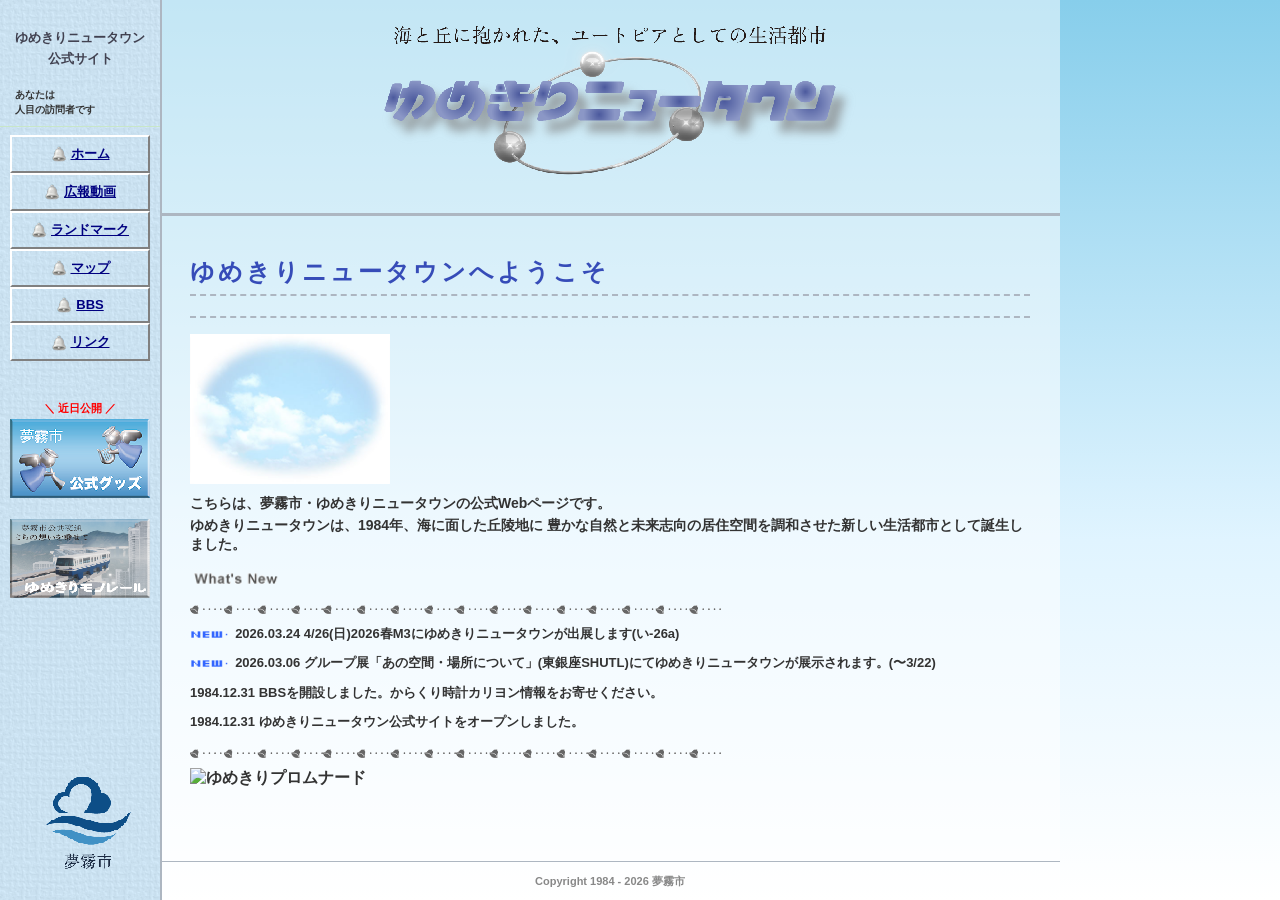
==== index.html @ 71b74335 "Update index.html" ====
<!DOCTYPE html>
<html lang="ja">
<head>
  <meta charset="UTF-8">
  <title>ゆめきりニュータウン公式サイト</title>
  <link rel="stylesheet" href="style.css">
</head>
<body>

<div id="wrapper">

  <div id="menu">
    <div id="menu-title">ゆめきりニュータウン<br>公式サイト</div>
    <div id="counter">
      <!-- FC2カウンター ここから -->
      <p>あなたは</p>
      <script language="javascript" type="text/javascript" src="//counter1.fc2.com/counter.php?id=40971110&main=1"></script><noscript><img src="//counter1.fc2.com/counter_img.php?id=40971110&main=1" /></noscript>
       <p>人目の訪問者です</p>
      <!-- FC2カウンター ここまで -->
    </div>

    <ul>
      <li><a href="index.html"><img src="images/icon-bell.gif" class="menu-icon">ホーム</a></li>
      <li><a href="video.html"><img src="images/icon-bell.gif" class="menu-icon">広報動画</a></li>
      <li><a href="landmark.html"><img src="images/icon-bell.gif" class="menu-icon">ランドマーク</a></li>
      <li><a href="map.html"><img src="images/icon-bell.gif" class="menu-icon">マップ</a></li>
      <li><a href="bbs.html"><img src="images/icon-bell.gif" class="menu-icon">BBS</a></li>
      <li><a href="link.html"><img src="images/icon-bell.gif" class="menu-icon">リンク</a></li>
    </ul>

    <p class="menu-label">＼ 近日公開 ／</p>
    <div id="menu-banner2">
    
        <img src="images/banner-officialgoods.png" alt="official merch">
      
    </div>

    <div id="menu-banner">
      <img src="images/banner-monorail.png" alt="ゆめきりモノレール">
    </div>

    <div id="menu-emblem">
      <img src="images/logo-yumekiricity.png" alt="夢霧市市章">
    </div>

  </div>

  <div id="right">

    <div id="header">
      <img src="images/logo-yumekirinewtown.png" alt="ゆめきりニュータウン" id="logo">
    </div>

    <div id="content">
      <h2>ゆめきりニュータウンへようこそ</h2>
      <hr>
      <img src="images/image-sky.jpg" alt="sky" id="image-sky">
      <p>こちらは、夢霧市・ゆめきりニュータウンの公式Webページです。</p>
      <p>ゆめきりニュータウンは、1984年、海に面した丘陵地に
        豊かな自然と未来志向の居住空間を調和させた新しい生活都市として誕生しました。</p>
    
        
    
      <img src="images/icon-whatsnew.gif" alt="What's New" id="whatsnew">
    
      <div class="line-wrap">
        <img src="images/line-bell.gif" alt="" class="line-bell">
        <img src="images/line-bell.gif" alt="" class="line-bell">
        <img src="images/line-bell.gif" alt="" class="line-bell">
        <img src="images/line-bell.gif" alt="" class="line-bell">
      </div>
    
      <ul id="news">
        <li><img src="images/icon-new.gif" alt="NEW" class="icon-new">2026.03.24 4/26(日)2026春M3にゆめきりニュータウンが出展します(い-26a)</li>
<li><img src="images/icon-new.gif" alt="NEW" class="icon-new">2026.03.06 グループ展「あの空間・場所について」(東銀座SHUTL)にてゆめきりニュータウンが展示されます。(〜3/22)</li>
        <li class="no-new">1984.12.31 BBSを開設しました。からくり時計カリヨン情報をお寄せください。</li>
        <li class="no-new">1984.12.31 ゆめきりニュータウン公式サイトをオープンしました。</li>
       
      </ul>

      <div class="line-wrap">
        <img src="images/line-bell.gif" alt="" class="line-bell">
        <img src="images/line-bell.gif" alt="" class="line-bell">
        <img src="images/line-bell.gif" alt="" class="line-bell">
        <img src="images/line-bell.gif" alt="" class="line-bell">
      </div>

      <img src="images/image-promenade.png" alt="ゆめきりプロムナード" id="promenade">
    
    </div>

    <div id="footer">
      <p>Copyright 1984 - <a href="secret.html" id="secret-link">2026</a> 夢霧市</p>
    </div>
  </div>

</div>

</body>
</html>
---- style.css ----
/* 全体 */
body {
  margin: 0;
  padding: 0;
  background: linear-gradient(180deg, #87CEEB 0%, #e0f4ff 60%, #ffffff 100%);
  background-attachment: fixed;
  font-family:  "MS PGothic", "ヒラギノ角ゴ Pro", sans-serif;
  -webkit-font-smoothing: none;
  font-smooth: never;
  font-weight: bold;
  color: #333;
  min-height: 100vh;
}

/* レイアウト全体 */


#wrapper {
  display: flex;
  margin: 0;
  gap: 0;
  min-height: 100vh;
  padding-left: 160px;
}



/* フッター */

#footer {
  text-align: center;
  font-size: 11px;
  color: #888;
  padding: 8px;
  border-top: 1px solid #adb6c1;
  background-color: rgba(255,255,255,0.5);
}

#footer p {
  font-size: 11px !important;
}

#secret-link {
  color: #888;
  text-decoration: none;
}

#secret-link:hover {
  color: #888;
  text-decoration: none;
}

/* 左メニュー */



#menu {
  width: 160px;
  min-width: 160px;
  background-color: transparent;
  background-image: url('images/bg-blue.png');
  background-repeat: repeat;
  border-right: 2px solid #adb6c1;
  padding: 20px 0;
  overflow-y: auto;
  position: fixed;
  top: 0;
  left: 0;
  height: 100vh;
}

#menu-title {
  text-align: center;
  font-size: 13px;
  color: #414150;
  font-weight: bold;
  padding: 8px 6px;
  line-height: 1.6;
}

#menu-banner2 {
  text-align: center;
  padding: 2px 10px 4px 10px;
  margin-top: 2px;
}

#menu-banner2 img {
  width: 100%;
  height: auto;
  image-rendering: pixelated;
  display: block;
}

#menu-banner {
  text-align: center;
  padding: 5px 10px 4px 10px;
  margin-top: 12px;
}

#menu-banner img {
  width: 100%;
  height: auto;
  image-rendering: pixelated;
  display: block;
}

#menu-emblem {
  text-align: center;
  padding: 9px 8px 10px 8px;
  position: fixed;
  bottom: 20px;
  left: 0;
  width: 160px;
}

#menu-emblem img {
  width: 60%;
  height: auto;
  image-rendering: pixelated;
  display: block;
  margin: 0 auto;
}

#menu ul {
  list-style: none;
  margin: 0;
  padding: 0;
}

#menu ul li {
  margin: 0 10px;
}

#menu ul li a {
  display: block;
  color: #000080;
  text-decoration: underline;
  text-align: center;
  padding: 8px 6px;
  font-size: 13px;
  background: transparent;
  border-top: 2px solid #ffffff;
  border-left: 2px solid #ffffff;
  border-right: 2px solid #808080;
  border-bottom: 2px solid #808080;
  border-radius: 0;
  box-shadow: none;
}

#menu ul li a:hover {
  color: #ff0000;
  border-top: 2px solid #808080;
  border-left: 2px solid #808080;
  border-right: 2px solid #ffffff;
  border-bottom: 2px solid #ffffff;
}

.menu-icon {
  width: 16px;
  height: 16px;
  vertical-align: middle;
  margin-right: 4px;
}

.menu-label {
  text-align: center;
  font-size: 11px;
  color: #ff0000;
  margin: 40px 0 2px 0;
  padding: 0;
}

#counter {
  text-align: left;
  padding: 8px 10px;
  border-bottom: 1px solid #c8e6c8;
  margin-bottom: 8px;
}

#counter p {
  margin: 2px 5px;
  font-size: 10px !important;
}

/* 右ブロック */
#right {
  flex: 1;
  display: flex;
  flex-direction: column;
  max-width: 900px;
}

/* ヘッダー */
#header {
  background-color: rgba(255,255,255,0.5);
  border-bottom: 3px solid #adb6c1;
  padding: 12px 20px;
  text-align: center;
}


#logo {
  width: 500px;
  height: auto;
  image-rendering: pixelated;
}

/* メインコンテンツ */


#content {
  flex: 1;
  padding: 20px 30px;
  background-color: rgba(255,255,255,0.5);
}

#content img {
  width: 100%;
  height: auto;
}

#content h2 {
  color: #364cb8;
  border-bottom: 2px dashed #adb6c1;
  padding-bottom: 6px;
  letter-spacing: 3px;
}

hr {
  border: none;
  border-top: 2px dashed #adb6c1;
  margin: 16px 0;
}

p {
  font-size: 14px;
  line-height: 1.3;
  margin: 4px 0;
}

#promenade {
  width: 100%;
  height: auto;
  display: block;
  margin: 10px 0;
}

#whatsnew {
  display: block;
  height: 20px !important;
  width: auto !important;
  margin: 16px 0 8px 0;
}

.icon-new {
  width: auto !important;
  height: 9px !important;
  vertical-align: middle;
  margin-right: 4px;
}


.line-wrap {
  display: flex;
  width: 100%;
  overflow: hidden;
  margin: 8px 0;
  margin-top: 16px;
}



.line-bell {
  height: 9px !important;
  width: auto !important;
}

#news {
  list-style: none;
  padding: 0;
  margin: 8px 0;
}

#news li {
  margin: 6px 0;
  font-size: 13px;
  line-height: 1.8;
}

#map-credit {
  text-align: right;
  font-size: 11px;
  color: #888;
  margin: 4px 0 0 0;
}

#home-btn {
  text-align: center;
  margin: 20px 0 10px 0;
}

#home-btn img {
  width: 180px !important;
  height: auto !important;
}

#image-sky {
  width: 200px !important;
  height: auto !important;
  display: block;
  margin: 0 0 10px 0;
}

.h2-inline {
  height: 30px !important;
  width: auto !important;
  vertical-align: middle;
  margin-left: 8px;
}

.uc-icon2 {
  display: block;
  width: auto !important;
  height: auto !important;
  margin: 8px 0;
}

.uc-icon3 {
  display: block;
  width: auto !important;
  height: 200px !important;
  margin: 6px 0;
}

.blue {
  color: #626262;
}

table img {
  width: 500px !important;
  height: auto !important;
  display: block;
  margin-bottom: 6px;
}


table td {
  padding: 4px 8px;
}

.secret-work {
  margin: 16px 0;
}

.secret-title {
  text-align: left;
  font-size: 15px;
  color: #333;
  margin: 4px 0 0 0;
}
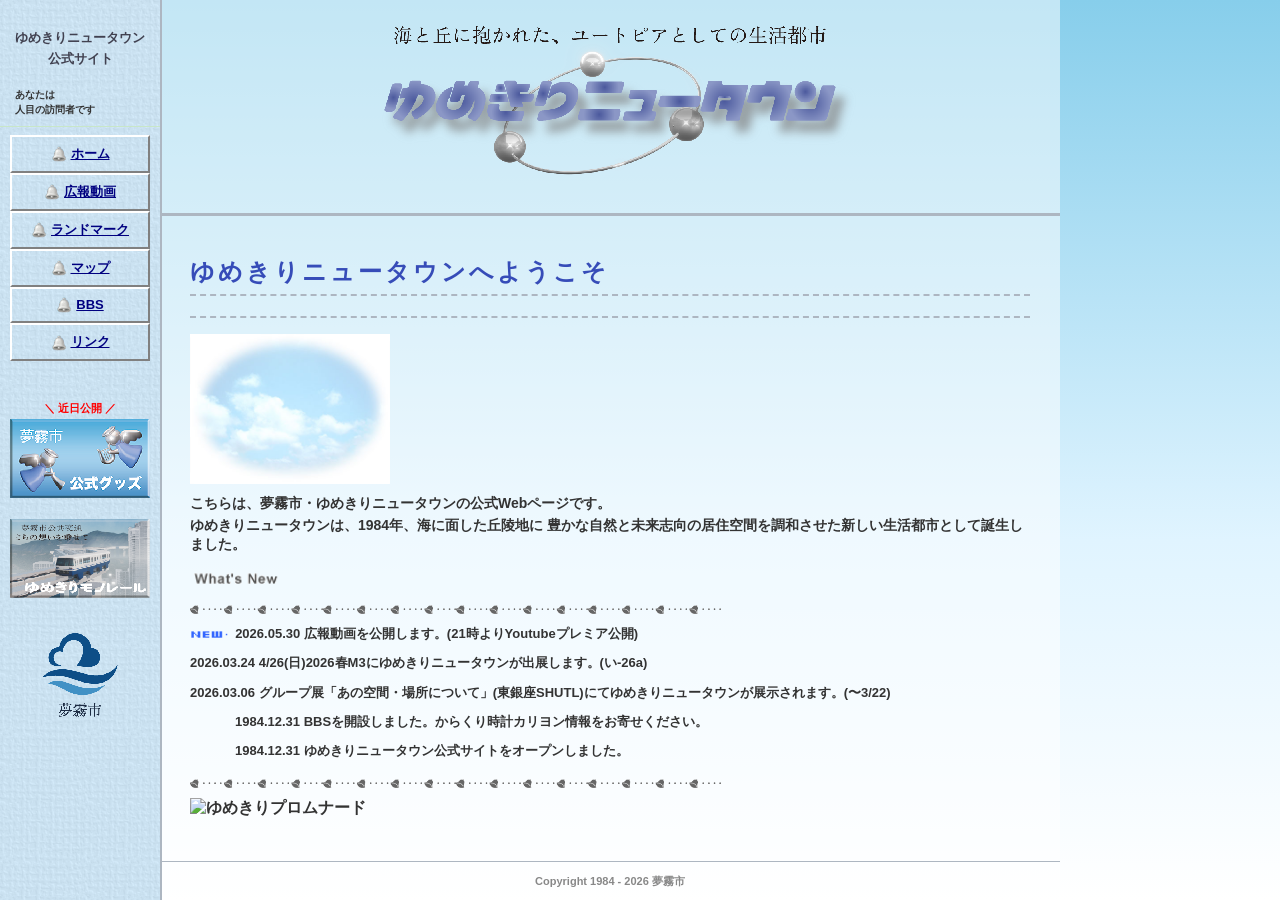
==== commit 3b9cd749: "Update index.html" ====
--- a/index.html
+++ b/index.html
@@ -71,8 +71,9 @@
       </div>
     
       <ul id="news">
-        <li><img src="images/icon-new.gif" alt="NEW" class="icon-new">2026.03.24 4/26(日)2026春M3にゆめきりニュータウンが出展します(い-26a)</li>
-<li><img src="images/icon-new.gif" alt="NEW" class="icon-new">2026.03.06 グループ展「あの空間・場所について」(東銀座SHUTL)にてゆめきりニュータウンが展示されます。(〜3/22)</li>
+        <li><img src="images/icon-new.gif" alt="NEW" class="icon-new">2026.05.30 広報動画を公開します。(21時よりYoutubeプレミア公開)</li>
+        <li>2026.03.24 4/26(日)2026春M3にゆめきりニュータウンが出展します。(い-26a)</li>
+        <li>2026.03.06 グループ展「あの空間・場所について」(東銀座SHUTL)にてゆめきりニュータウンが展示されます。(〜3/22)</li>
         <li class="no-new">1984.12.31 BBSを開設しました。からくり時計カリヨン情報をお寄せください。</li>
         <li class="no-new">1984.12.31 ゆめきりニュータウン公式サイトをオープンしました。</li>
        
--- a/style.css
+++ b/style.css
@@ -107,10 +107,7 @@
 #menu-emblem {
   text-align: center;
   padding: 9px 8px 10px 8px;
-  position: fixed;
-  bottom: 20px;
-  left: 0;
-  width: 160px;
+  margin-top: 20px;
 }
 
 #menu-emblem img {
@@ -358,3 +355,7 @@
   color: #333;
   margin: 4px 0 0 0;
 }
+
+.no-new {
+  padding-left: 45px;
+}
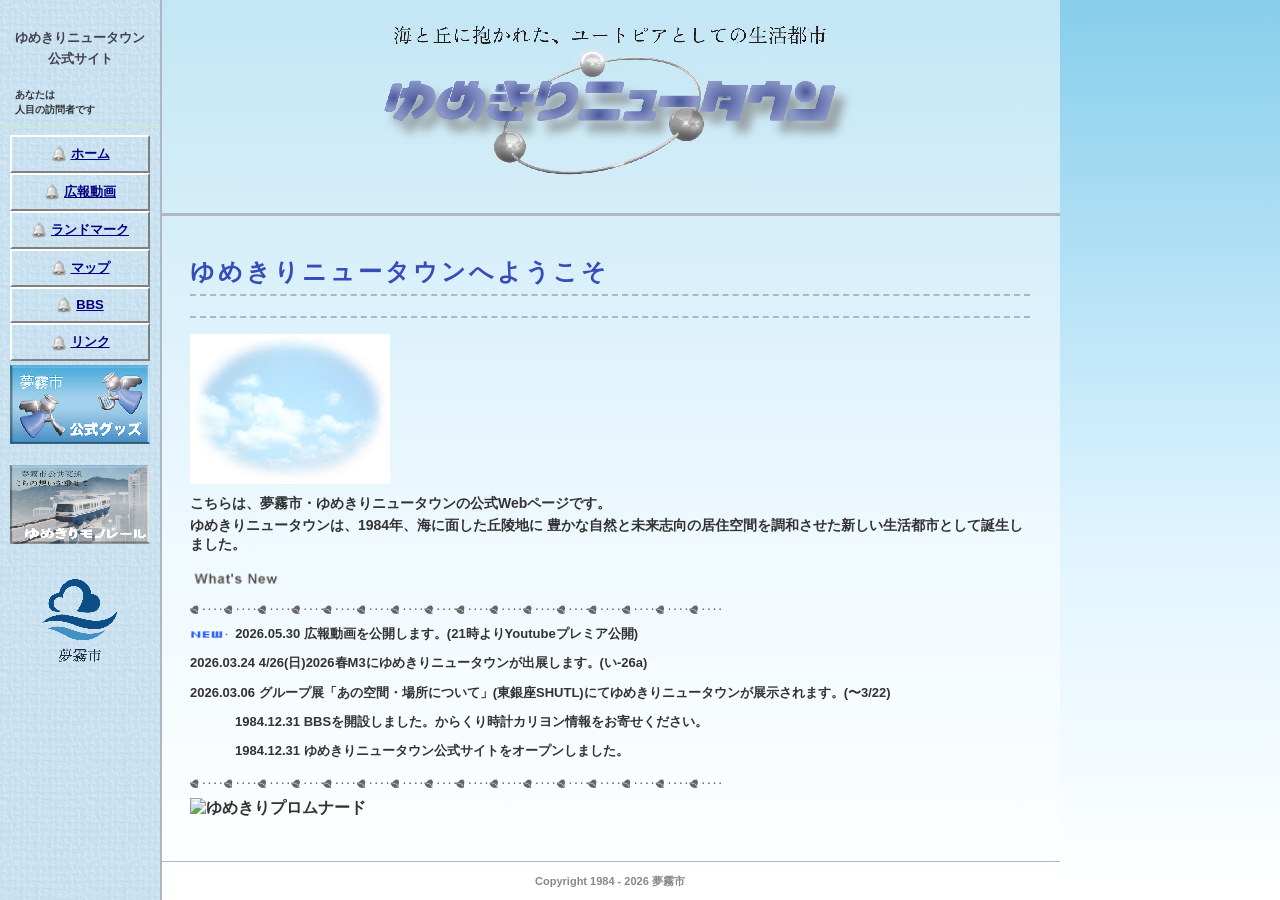
==== commit c0c839e1: "Update index.html" ====
--- a/index.html
+++ b/index.html
@@ -28,10 +28,10 @@
       <li><a href="link.html"><img src="images/icon-bell.gif" class="menu-icon">リンク</a></li>
     </ul>
 
-    <p class="menu-label">＼ 近日公開 ／</p>
+  
     <div id="menu-banner2">
     
-        <img src="images/banner-officialgoods.png" alt="official merch">
+        <a href="https://linktr.ee/yumekiricity_yumekirinewtown"><img src="images/banner-officialgoods.png" alt="official merch"></a>
       
     </div>
 
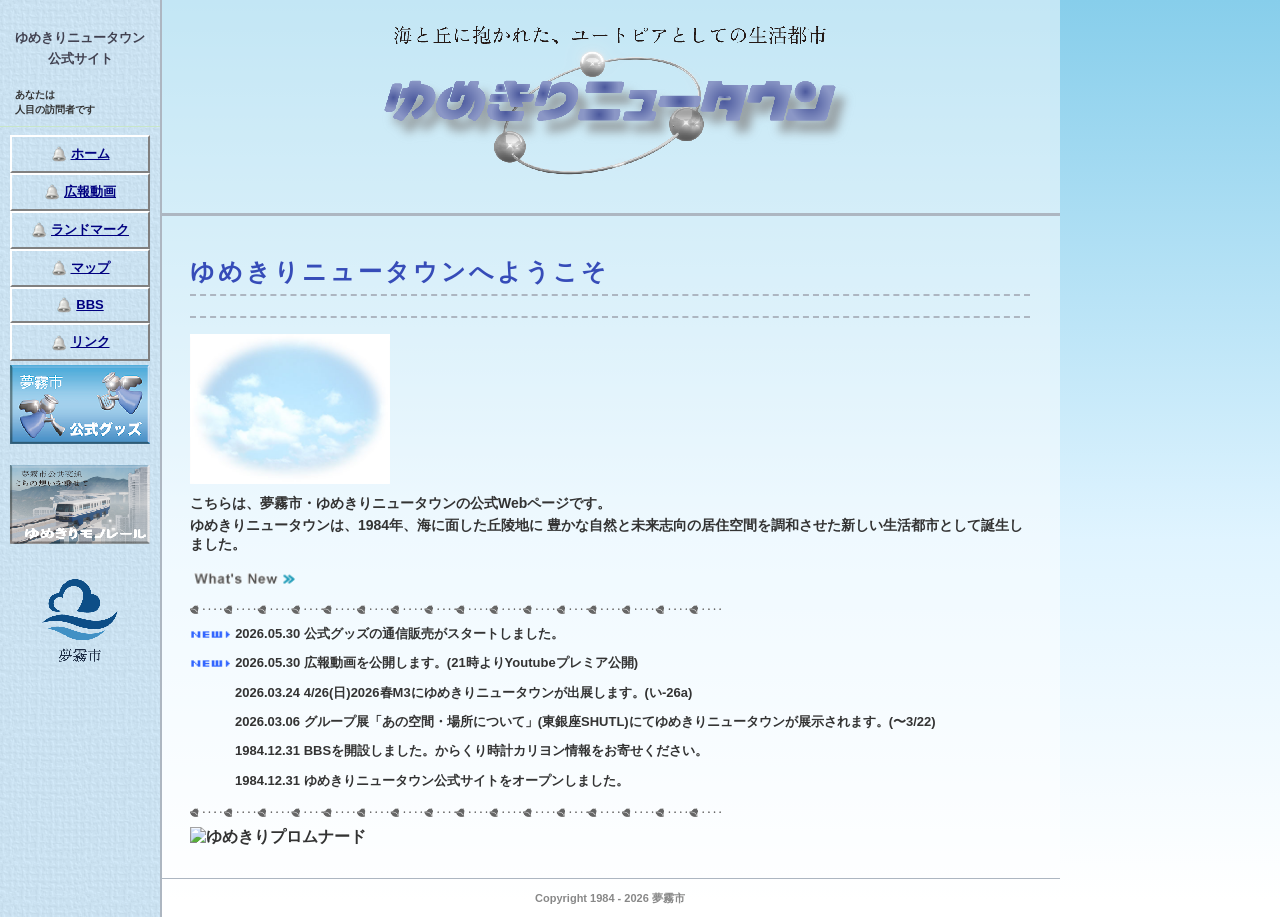
==== commit a00454e1: "Update index.html" ====
--- a/index.html
+++ b/index.html
@@ -71,9 +71,10 @@
       </div>
     
       <ul id="news">
+        <li><img src="images/icon-new.gif" alt="NEW" class="icon-new">2026.05.30 公式グッズの通信販売がスタートしました。</li>
         <li><img src="images/icon-new.gif" alt="NEW" class="icon-new">2026.05.30 広報動画を公開します。(21時よりYoutubeプレミア公開)</li>
-        <li>2026.03.24 4/26(日)2026春M3にゆめきりニュータウンが出展します。(い-26a)</li>
-        <li>2026.03.06 グループ展「あの空間・場所について」(東銀座SHUTL)にてゆめきりニュータウンが展示されます。(〜3/22)</li>
+        <li class="no-new">2026.03.24 4/26(日)2026春M3にゆめきりニュータウンが出展します。(い-26a)</li>
+        <li class="no-new">2026.03.06 グループ展「あの空間・場所について」(東銀座SHUTL)にてゆめきりニュータウンが展示されます。(〜3/22)</li>
         <li class="no-new">1984.12.31 BBSを開設しました。からくり時計カリヨン情報をお寄せください。</li>
         <li class="no-new">1984.12.31 ゆめきりニュータウン公式サイトをオープンしました。</li>
        
